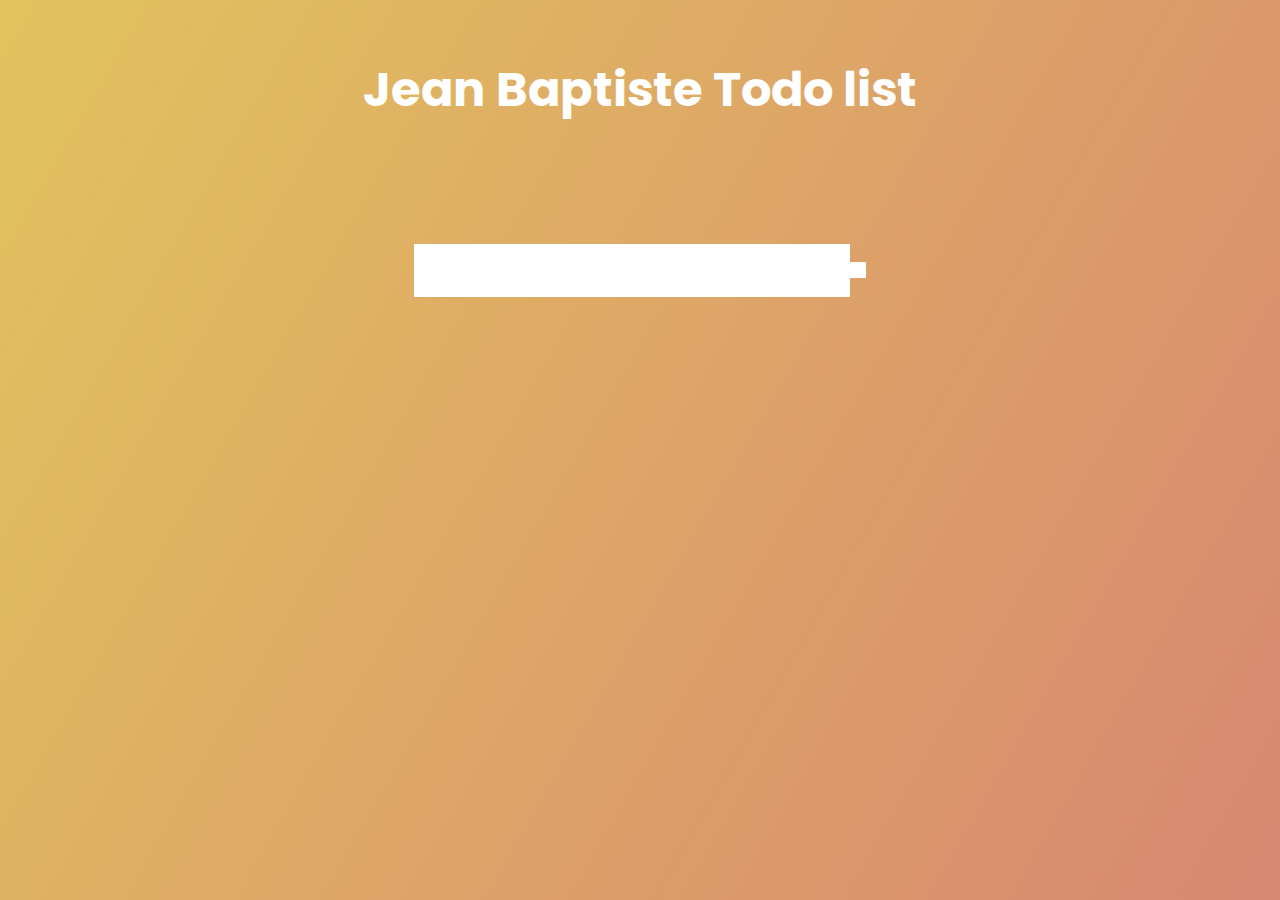
==== index.html @ ee226156 "first commit" ====
<!DOCTYPE html>
<html lang="en">
<head>
    <meta charset="UTF-8">
    <meta name="viewport" content="width=device-width, initial-scale=1.0">
    <link href="https://fonts.googleapis.com/css2?family=Poppins:ital,wght@1,300&display=swap" rel="stylesheet">
    <link rel="stylesheet" href="https://cdnjs.cloudflare.com/ajax/libs/font-awesome/5.14.0/css/all.min.css" integrity="sha512-1PKOgIY59xJ8Co8+NE6FZ+LOAZKjy+KY8iq0G4B3CyeY6wYHN3yt9PW0XpSriVlkMXe40PTKnXrLnZ9+fkDaog==" crossorigin="anonymous" />
    <title>To Do List</title>
    <link rel="stylesheet" href="./style.css">
</head>
<body>
    <header>
        <h1>Jean Baptiste Todo list</h1>
    </header>
    <form>
        <input type="text" class="todo-input">
        <button class="todo-button" type="submit">
        <i class="fas fa-plus-square"></i>
        </button>
    </form>
    <div class="todo-container">
        <ul class="todo-list"></ul>
    </div>
    
<script src="./app.js"></script>
</body>
</html>
---- style.css ----
*{
    margin: 0;
    padding: 0;
    box-sizing: border-box;
}

body { 
    background-image: linear-gradient(120deg,#e2c35d,  #d88771);
     color: white;
     font-family: "Poppins", sans-serif;
     min-height: 100vh;
}
header {
    font-size: 1.5rem;
}

header,form{
    min-height: 20vh;
    height: 20vh;
    display: flex;
    justify-content: center;
    align-items: center;

}
form input,form button{
    padding: .5rem;
    font-size: 2rem;
    border: none;
    background: white;
}
form button{
    color: #d88771;
    background: white;
    cursor: pointer;
    transition: all 0.03s ease;
}
form button:hover{
    background: #d88771;
    color: white;

}
.todo-container {
    display: flex;
    justify-content: center;
    align-items: center;
}
.todo-list {
 min-width: 30%;
 list-style: none;
}
.todo {
    margin: 0.5rem;
    background: white;
    color: black;
    font-size: 1.5rem;
    display: flex;
    justify-content: space-between;
    align-items: center;

}
todo l {
    flex: 1;
} 
.trash-btn,
.complete-btn {
    background: #ff6f47;
    color: white;
    padding: 1rem;
    cursor: pointer;
    font-size: 1rem;
}
.complete-btn {
    background: rgb(73, 204, 73);
}
.todo-item {
    padding: 0rem 0.5rem
}
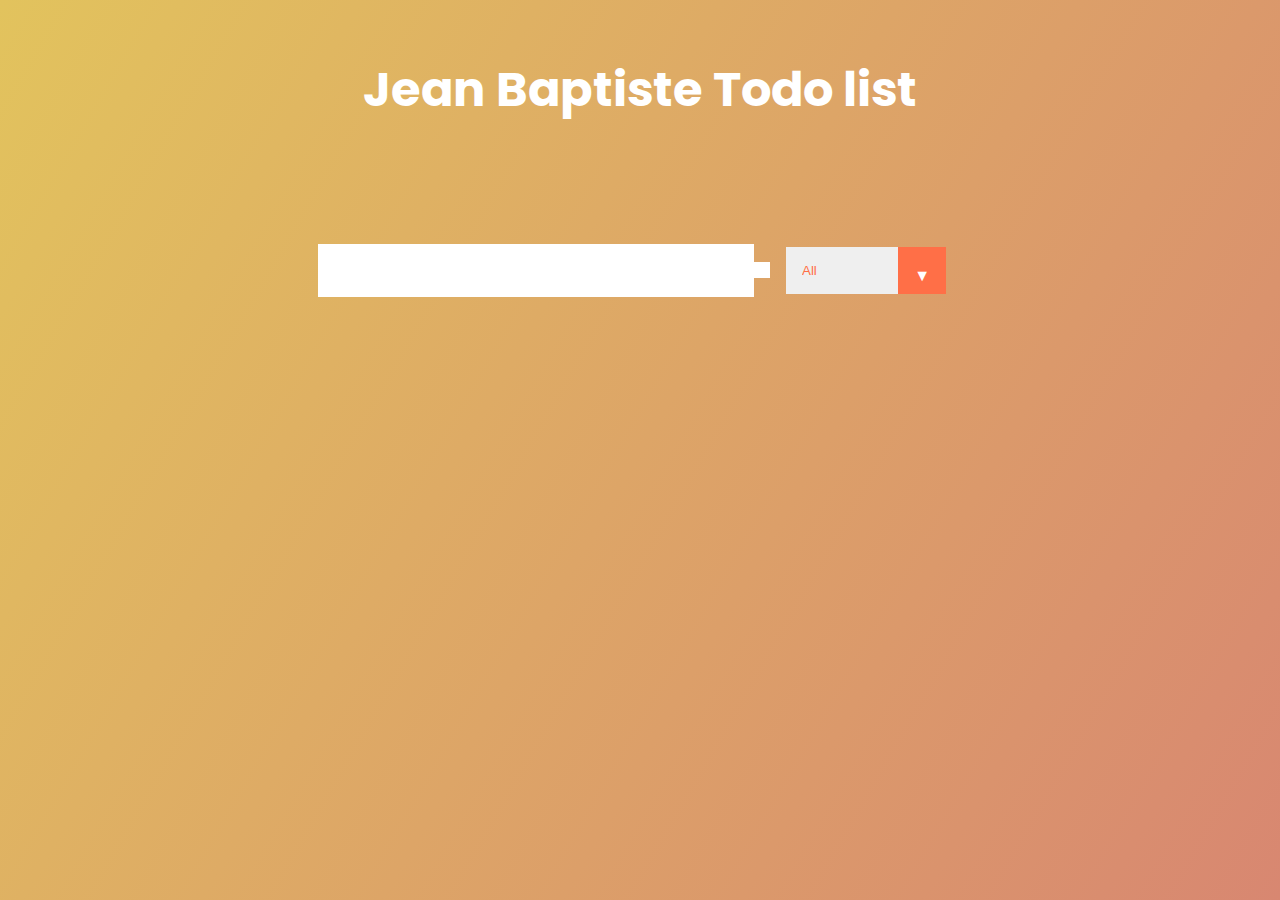
==== commit 5c4d5974: "add of filter features" ====
--- a/index.html
+++ b/index.html
@@ -17,6 +17,13 @@
         <button class="todo-button" type="submit">
         <i class="fas fa-plus-square"></i>
         </button>
+        <div class="select">
+            <select name="todos" class="filter-todo">
+                <option value="all">All</option>
+                <option value="completed">Completed</option>
+                <option value="uncompleted">Uncompleted</option>
+            </select>
+        </div>
     </form>
     <div class="todo-container">
         <ul class="todo-list"></ul>
@@ -29,5 +36,4 @@
 
 
 
-
-
+       --- a/style.css
+++ b/style.css
@@ -16,14 +16,13 @@
 
 header,form{
     min-height: 20vh;
-    height: 20vh;
     display: flex;
     justify-content: center;
     align-items: center;
 
 }
 form input,form button{
-    padding: .5rem;
+    padding: 0.5rem;
     font-size: 2rem;
     border: none;
     background: white;
@@ -56,15 +55,17 @@
     display: flex;
     justify-content: space-between;
     align-items: center;
+    transition: all 1s ease;
 
 }
-todo l {
+.todo li {
     flex: 1;
 } 
 .trash-btn,
 .complete-btn {
     background: #ff6f47;
     color: white;
+    border: none;
     padding: 1rem;
     cursor: pointer;
     font-size: 1rem;
@@ -74,4 +75,50 @@
 }
 .todo-item {
     padding: 0rem 0.5rem
+}
+.fa-trash,
+.fa-check {
+    pointer-events: none;
+}
+.completed {
+    text-decoration: line-through;
+    opacity: 0.5;
+}
+.fall {
+    transform: translateY(8rem) rotateZ(20deg);
+    opacity: 0;
+}
+select{
+ -webkit-appearance: none;
+ -moz-appearance: none;
+ appearance: none;
+ outline: none;
+ border: none;
+}
+.select {
+    margin: 1rem;
+    position: relative;
+    overflow: hidden;
+
+}
+select {
+    color: #ff6f47;
+    width: 10rem;
+    cursor: pointer;
+    padding: 1rem;
+
+}
+.select::after {
+    content: "\25BC";
+    position: absolute;
+    background: #ff6f47;
+    top: 0;
+    right: 0;
+    padding: 1rem;
+    pointer-events: none;
+    transition: all 0.3 ease;
+}
+.select:hover::after {
+    background: white;
+    color: #ff6f47;
 }